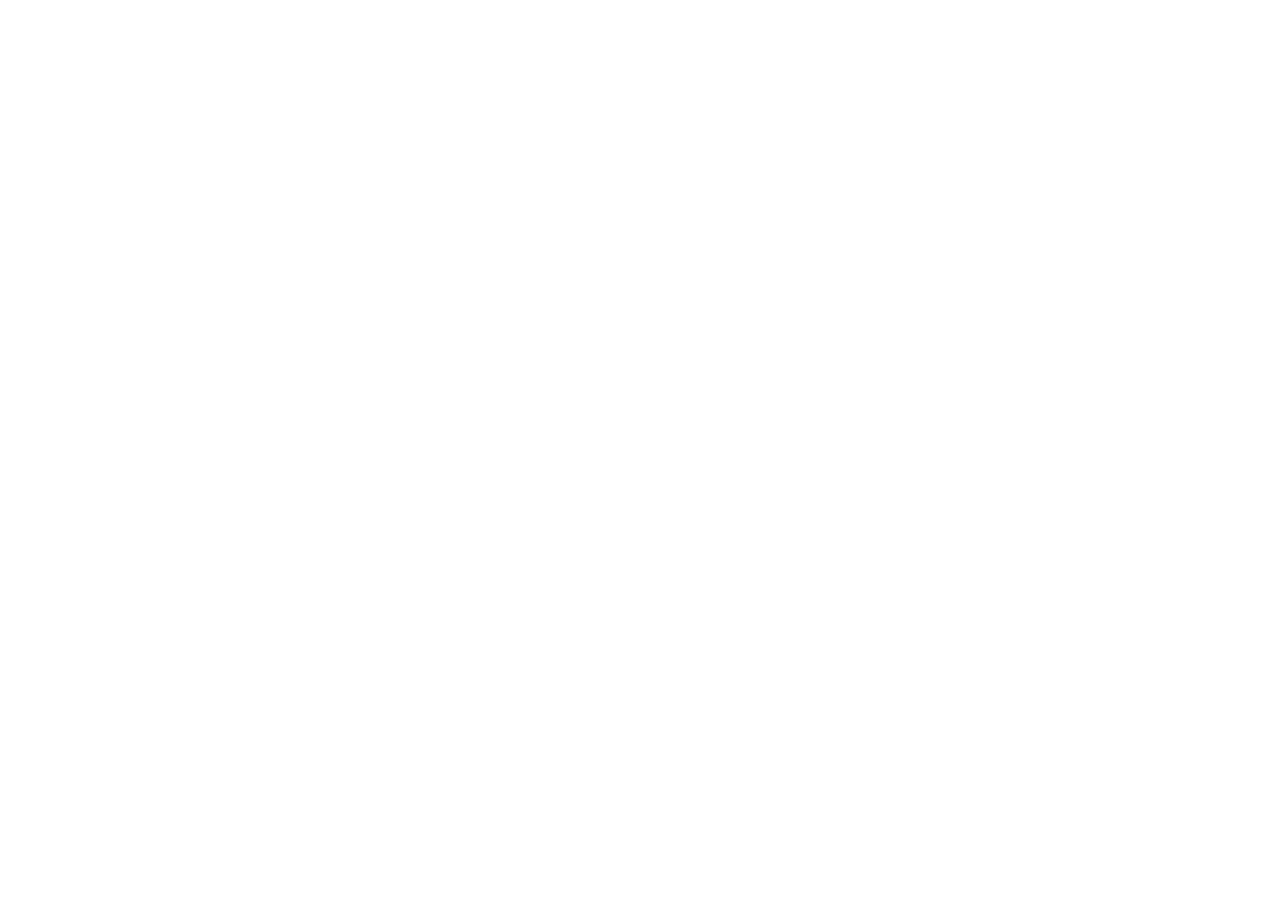
==== w4/index.html @ a92093c8 "setup and display done" ====
<!DOCTYPE html>
<html lang="en">
<head>
    <meta charset="UTF-8">
    <meta name="viewport" content="width=device-width, initial-scale=1.0">
    <title>Document</title>
    <script defer src="main.js"></script>
</head>
<body>
   <h1></h1>
   <h2></h2>
  
</body>
</html>
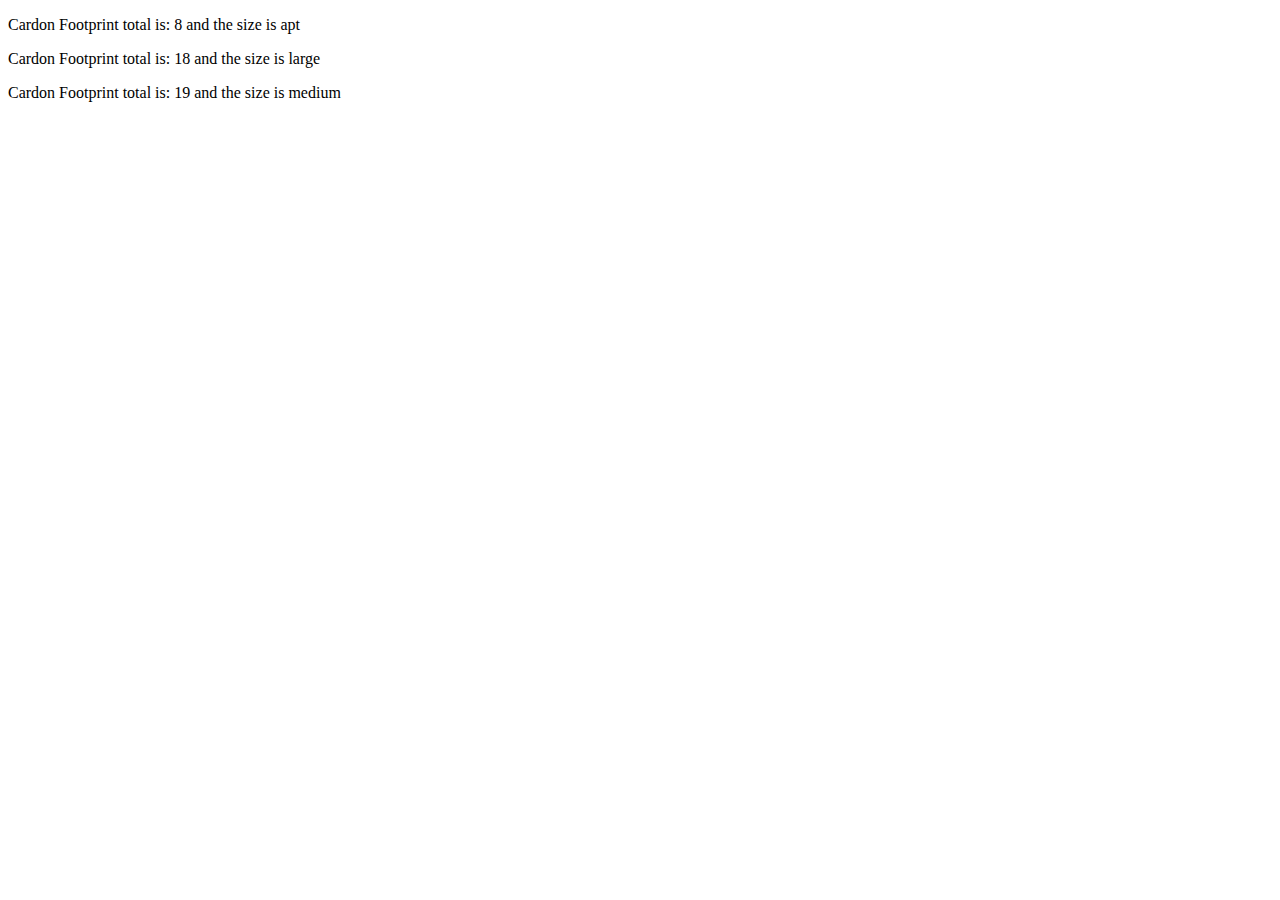
==== commit 0ea92618: "updated output to DOM" ====
--- a/w4/index.html
+++ b/w4/index.html
@@ -3,12 +3,13 @@
 <head>
     <meta charset="UTF-8">
     <meta name="viewport" content="width=device-width, initial-scale=1.0">
-    <title>Document</title>
+    <title>Week 4 - looping</title>
     <script defer src="main.js"></script>
 </head>
 <body>
-   <h1></h1>
-   <h2></h2>
+  <div id="output">
+
+  </div>
   
 </body>
 </html>